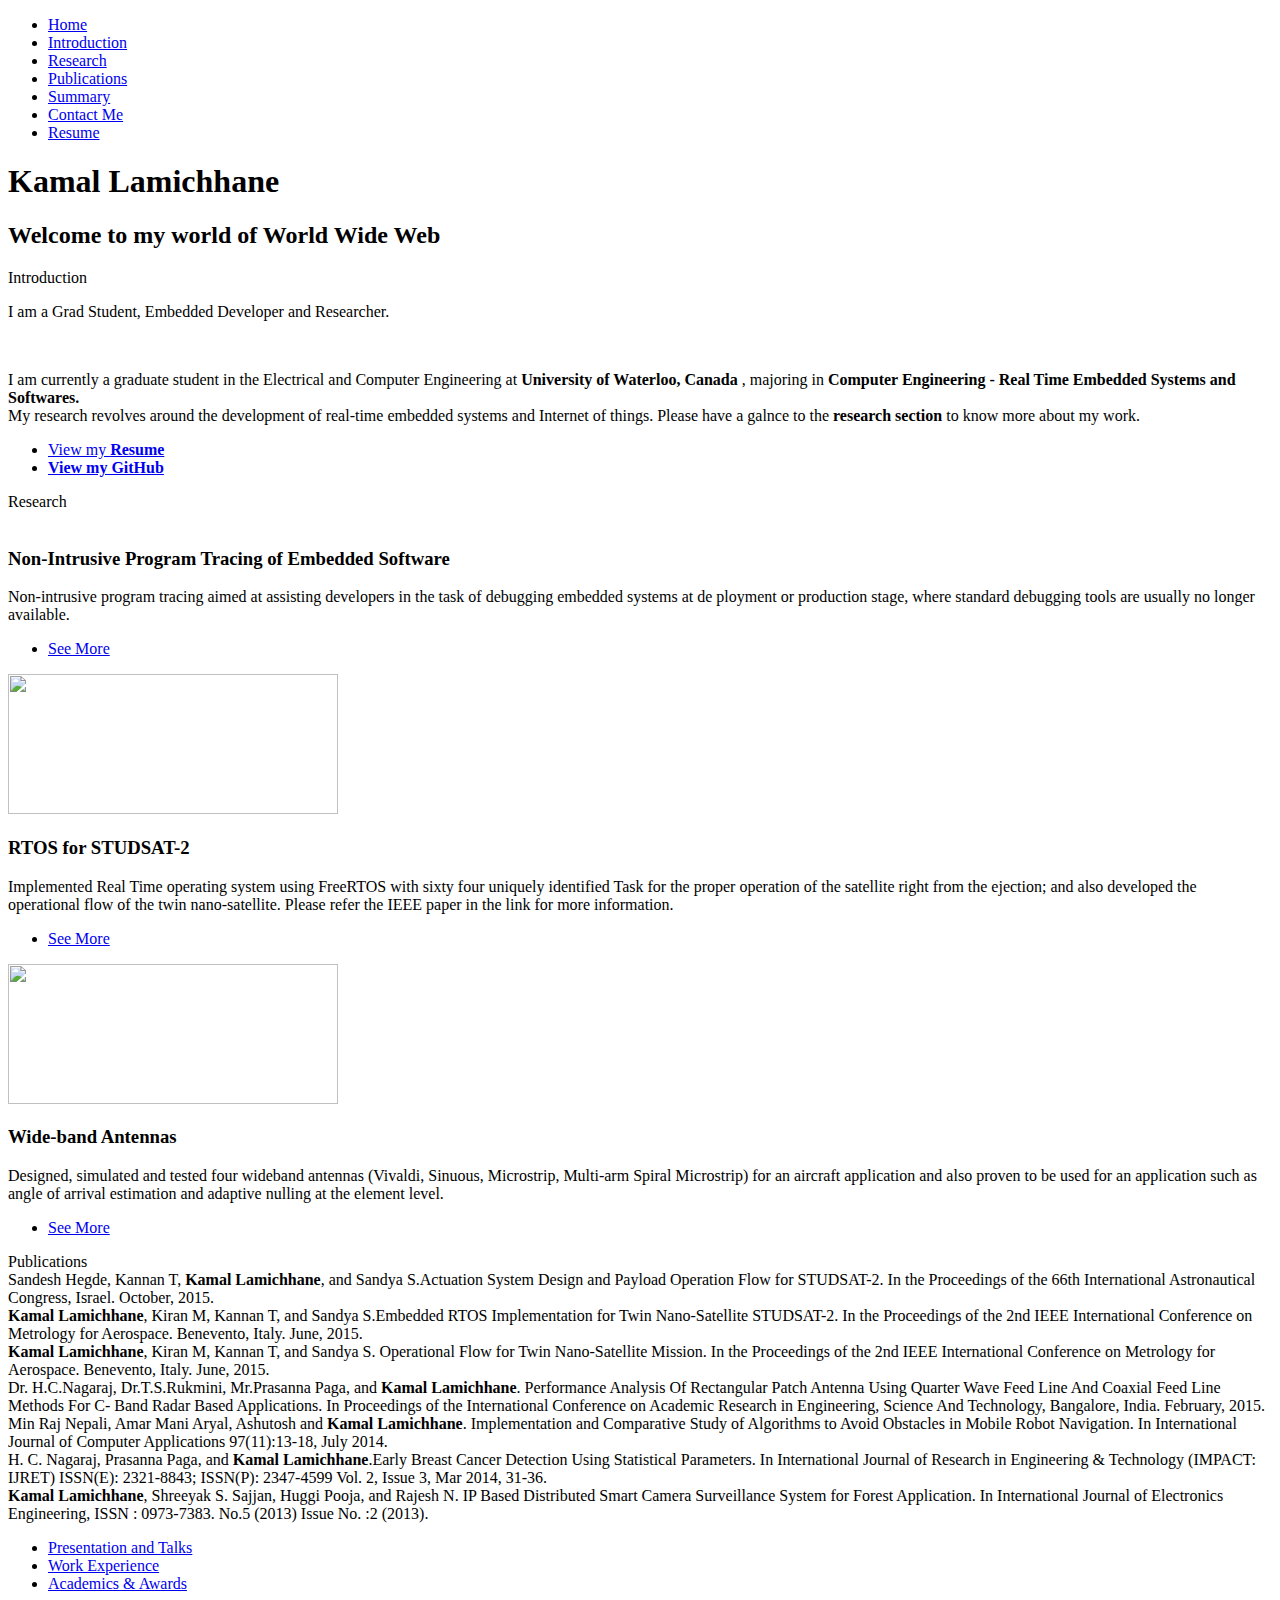
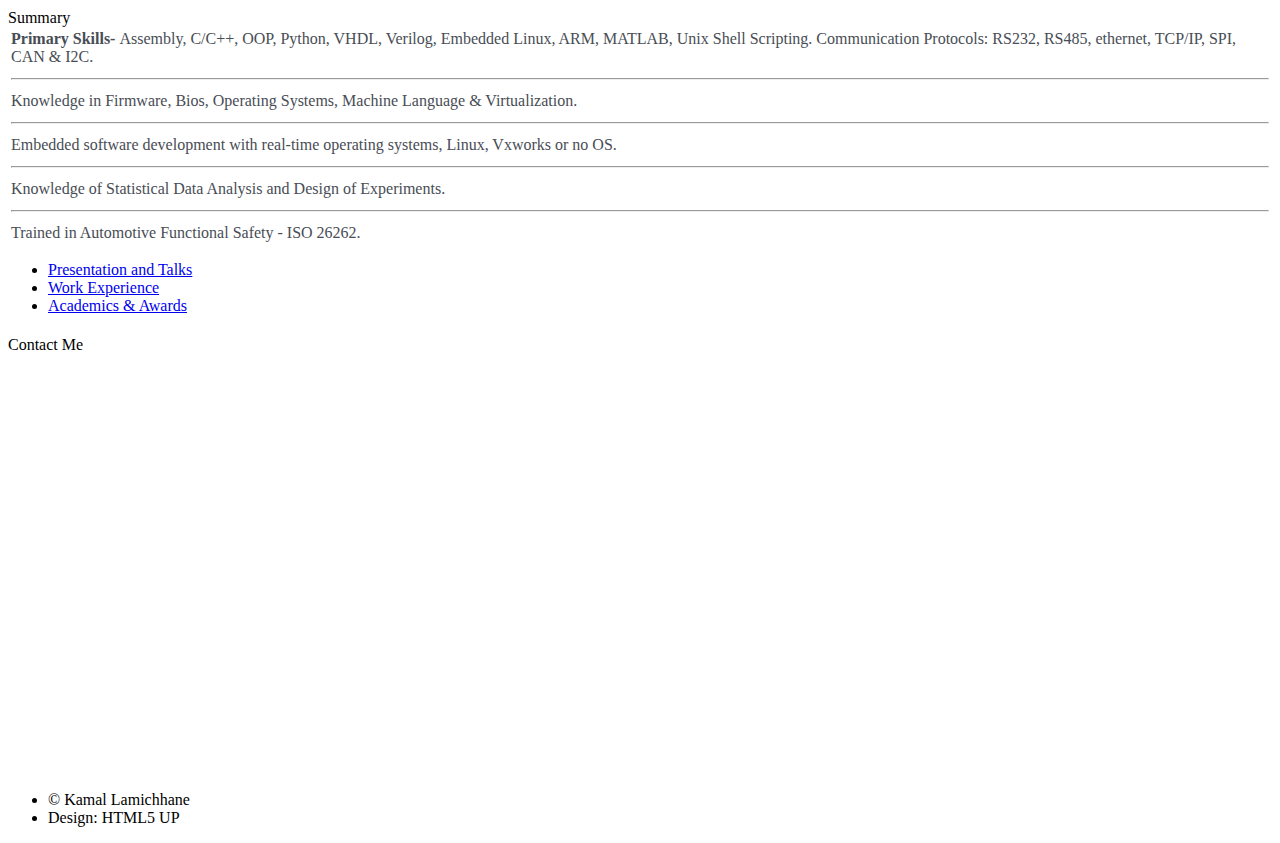
==== index.html @ 24f0776a "C1" ====
<!DOCTYPE HTML>
<!--
	Copyright: HTML5 UP 
	Kamal Lamichhane
-->
<html>

<head>
	<title>Kamal Lamichhane</title>
	<meta charset="utf-8" />
	<meta name="viewport" content="width=device-width, initial-scale=1" />
	
	<!-- Bootstrap.min.css -->
	<link rel="stylesheet" href="https://maxcdn.bootstrapcdn.com/bootstrap/3.3.6/css/bootstrap.min.css" integrity="sha384-1q8mTJOASx8j1Au+a5WDVnPi2lkFfwwEAa8hDDdjZlpLegxhjVME1fgjWPGmkzs7" crossorigin="anonymous">

	<!--animate.css-->
	<link rel="stylesheet" href="https://cdnjs.cloudflare.com/ajax/libs/animate.css/3.5.2/animate.min.css">
	<link rel="stylesheet" href="assets/css/loader.css" />
	<link rel="stylesheet" href="assets/css/main.css" />
	<!--[if lte IE 8]><link rel="stylesheet" href="assets/css/ie8.css" /><![endif]-->

</head>

<body class="homepage" data-spy="scroll" data-target="#nav" id="body">

	<!-- Loading Screen -->
	<div id="loader-wrapper">
		<div id="loader"></div>

		<div class="loader-section section-left"></div>
        <div class="loader-section section-right"></div>
	</div>

	<div id="page-wrapper">

		<!-- Navigation Bar-->
		<div id="header-wrapper" class="wrapper">
			<div id="header" style="height: 100%;">
			
				<!-- Nav -->
				<nav id="nav" class="nav collapse">
					<ul class="navList">
						<li><a href="#header-wrapper" id="to_home">Home</a></li>
						<li><a href="#introduction" id="to_intro">Introduction</a></li>
						<li><a href="#research" id="to_research">Research</a></li>
						<li><a href="#publications" id="to_publication">Publications</a></li>
						<li><a href="#summary" id="to_summary">Summary</a></li>
						<li><a href="#contactme" id="to_contact">Contact Me</a></li>
						<li><a href="documents/Resume.pdf" target="_blank" href="documents/Cuv.pdf" target="_blank">Resume</a></li>
					</ul>
				</nav>
					
				<!-- Logo -->
				<div id="logo" class="wrapper" style="top:50%;">
					<h1>Kamal Lamichhane</h1>
					<h2>Welcome to my world of World Wide Web</h2>
				</div>

			</div>
		</div>

		<!-- Intro -->
		<div id="intro-wrapper" class="wrapper style1"> 
			<div class="title" id="introduction">Introduction</div>
			<section id="intro" class="container">
				<p class="style2 wow fadeInDown">
					I am a Grad Student, Embedded Developer and Researcher.
				</p>
				<div class="row">
                    
                    <div class="4u 12u(mobile)" id="pic">
                        <section class="wow fadeInLeft">
                            <img src="images/portrait.jpg" alt="">
                        </section>
                    </div>
                    
                    <div class="8u 12u(mobile)">
                        <section class="wow fadeInUp">
						<p class="style3">
						I am currently a graduate student in the Electrical and Computer Engineering at <b> University of Waterloo, Canada </b>, majoring in <b>Computer Engineering - Real Time Embedded Systems and Softwares. </b>
						<br>
						My research revolves around the development of real-time embedded systems and Internet of things. Please have a galnce to the <b>research section </b> to know more about my work. <br>
						 </p>
						<ul class="actions">
							<li><a href="documents/Resume.pdf" target="_blank "class="button style3 big">View my <b>Resume</b></a></li>
							<li><a href="https://github.com/LamichhaneKamal" target="_blank "class="button style3 big"><b>View my GitHub</b></a></li>
						</ul>
						</section>
					</div>
				</div>
			</section>
		</div>

		<!-- Main -->
			
		<!-- Projects -->
		<div class="wrapper style3">
			<div class="title" id="research">Research</div>
			<div id="highlights" class="container">
				<div id="research" class="row 100% wow fadeInUp">

					<div class="4u 12u(mobile)"><a href="#">
						<section class="highlight"> 
							<a href="projects/timecheck.html" class="image featured"><img src="images/PowerConsumption.png" alt="" /></a>
							<h3>Non-Intrusive Program Tracing of Embedded Software</h3>
							<p>Non-intrusive program tracing aimed at assisting developers in the task of debugging embedded systems at de
ployment or production stage, where standard debugging tools are usually no longer available.</p>
							<ul class="actions">
								<li><a href="#" class="button style1">See More</a></li>
							</ul>
						</section></a>
					</div>

					<div class="4u 12u(mobile)">
						<section class="highlight">
							<a href="projects/tictactoe.html" class="image featured"><img src="images/satellite.png" alt="" style="width:330px;height:140px;"/></a>
							<h3>RTOS for STUDSAT-2</h3>
							<p>Implemented Real Time operating system using FreeRTOS with sixty four uniquely identified Task for the
proper operation of the satellite right from the ejection; and also developed the operational flow of the twin nano-satellite. Please refer the IEEE paper in the link for more information.</p>
							<ul class="actions">
								<li><a href="http://ieeexplore.ieee.org/xpl/articleDetails.jsp?tp=&arnumber=7180715&url=http%3A%2F%2Fieeexplore.ieee.org%2Fxpls%2Fabs_all.jsp%3Farnumber%3D7180715" target="_blank" class="button style1"> See More</a></li>
							</ul>
						</section>
					</div>

					<div class="4u 12u(mobile)">
						<section class="highlight">
							<a href="projects/randomizer.html" class="image featured"><img src="images/antenna.gif" alt="" style="width:330px;height:140px;" /></a>
							<h3>Wide-band Antennas</h3>
							<p>Designed, simulated and tested four wideband antennas (Vivaldi, Sinuous, Microstrip, Multi-arm Spiral
Microstrip) for an aircraft application and also proven to be used for an application such as angle of arrival estimation and adaptive nulling at the element level.</p>
							<ul class="actions">
								<li><a href="projects/doc/iisc.pdf" target="_blank" class="button style1">See More</a></li>
							</ul>
						</section>
					</div>

				</div>
			</div>
		</div>
<!--publication ---->
		<div id="footer-wrapper" class="wrapper style2"> 
			<div class="title" id="publications">Publications</div>
			<section id="publications" class="container">

<ol.default type ="square">
                
                    <li> Sandesh Hegde, Kannan T, <b>Kamal Lamichhane</b>, and Sandya S.Actuation System Design and Payload Operation Flow for STUDSAT-2. In the Proceedings of the 66th International Astronautical Congress, Israel. October, 2015.</i>
                       
                    <li> <b>Kamal Lamichhane</b>, Kiran M, Kannan T, and Sandya S.Embedded RTOS Implementation for Twin Nano-Satellite STUDSAT-2. In the Proceedings of the 2nd IEEE International Conference on Metrology for Aerospace. Benevento, Italy. June, 2015. </i>

                    <li> <b>Kamal Lamichhane</b>, Kiran M, Kannan T, and Sandya S. Operational Flow for Twin Nano-Satellite Mission. In the Proceedings of the 2nd IEEE International Conference on Metrology for Aerospace. Benevento, Italy. June, 2015. </li>
    
                                    
                                    <li> Dr. H.C.Nagaraj, Dr.T.S.Rukmini, Mr.Prasanna Paga, and <b>Kamal Lamichhane</b>. Performance Analysis Of Rectangular Patch Antenna Using Quarter Wave Feed Line And Coaxial Feed Line Methods For C- Band Radar Based Applications. In Proceedings of the International Conference on Academic Research in Engineering, Science And Technology, Bangalore, India. February, 2015. </li>
                    
                                                <li> Min Raj Nepali, Amar Mani Aryal, Ashutosh and <b>                        Kamal Lamichhane</b>. Implementation and Comparative Study of Algorithms to Avoid Obstacles in Mobile Robot Navigation. In International Journal of Computer Applications 97(11):13-18, July 2014.
</i>
                                        <li> H. C. Nagaraj, Prasanna Paga, and <b>Kamal Lamichhane</b>.Early Breast Cancer Detection Using Statistical Parameters. In International Journal of Research in Engineering & Technology (IMPACT: IJRET) ISSN(E): 2321-8843; ISSN(P): 2347-4599 Vol. 2, Issue 3, Mar 2014, 31-36.</i>
                                                    <li> <b>Kamal Lamichhane</b>, Shreeyak S. Sajjan, Huggi Pooja, and Rajesh N. IP Based Distributed Smart Camera Surveillance System for Forest Application. In International Journal of Electronics Engineering, ISSN : 0973-7383. No.5 (2013) Issue No. :2 (2013). </i>

</ol>
<ul class="actions">
								<li><a href="projects/presentation.html" class="button style1">Presentation and Talks</a></li>
								
								<li><a href="projects/experience.html" class="button style1">Work Experience</a></li>
								<li><a href="projects/acad.html" class="button style1">Academics & Awards</a></li>
							</ol>
			</section>
		</div>
<!---Publicationends ----->


<!-- Summary --->

                        <div class="wrapper style3">
			<div class="title" id="summary">Summary</div>
			<section id="summary" class="container">
			<ol.default type ="I">
			
			
			
	<table style="color: #484d55;">
	 <col width="100%"> 


		
		<tr>
		<td> <b> Primary Skills- </b>Assembly, C/C++, OOP, Python, VHDL, Verilog, Embedded Linux, ARM, MATLAB,
Unix Shell Scripting. Communication Protocols: RS232, RS485, ethernet, TCP/IP, SPI, CAN & I2C.</td> 		</tr>

		<td><hr /></td>

		<tr>
		
		<td>Knowledge in Firmware, Bios, Operating Systems, Machine Language & Virtualization.</td>
		</tr>
		
				<td><hr /></td>

		<tr>
		
		<td>Embedded software development with real-time operating systems, Linux, Vxworks or no OS.</td>
		</tr>


				<td><hr /></td>

		<tr>
		
		<td>Knowledge of Statistical Data Analysis and Design of Experiments.</td>
		</tr>
		
						<td><hr /></td>

		<tr>
		
		<td>Trained in Automotive Functional Safety - ISO 26262.</td>
		</tr>
	</table>
	
	<ul class="actions">
								<li><a href="projects/presentation.html" class="button style1">Presentation and Talks</a></li>
								
								<li><a href="projects/experience.html" class="button style1">Work Experience</a></li>
								<li><a href="projects/acad.html" class="button style1">Academics & Awards</a></li>
							</ol>
	
						</section>
					</div>
				</div>
			</section>
		</div>			
			
			
			
			
			
			
                   
										

<!----Summary Ends------->

		<!-- Footer -->
		<div id="footer-wrapper" class="wrapper" style="padding-top:5px; padding-bottom:0px;">
			<div class="title" id="contactme_tag">Contact Me</div>
			<div id="footer" class="container">
				<header class="style1">
					<h2 class="wow slideInDown">Connect With Me :) ...</h2>
					<p>
						<!-- Contact Icons -->
						<div id="contactme">
							<nav>
								<ul class="">
									<li class="wow fadeInUp"><a href="https://www.facebook.com/lamichhanekamal.com.np" class="icon fa-facebook" target="_blank"><span class="label">Facebook</li></a></li>	

									<li class="wow fadeInUp" data-wow-delay="0.1s"><a href="https://scholar.google.ca/citations?user=9pzNkQUAAAAJ&hl=en" class="icon fa-google-plus" target="_blank"><span class="label">Instagram</li></a></li>

									<li class="wow fadeInUp" data-wow-delay="0.2s"><a href="https://ca.linkedin.com/in/lamichhanekamal" class="icon fa-linkedin" target="_blank"><span class="label">LinkedIn</li></a></li>						
									<li class="wow fadeInUp" data-wow-delay="0.3s"><a href="https://github.com/LamichhaneKamal" class="icon fa-github" target="_blank"><span class="label">Github</li></a></li>		

									<li class="wow fadeInUp" data-wow-delay="0.4s"><a href="mailto:klamichhane18@gmail.com" class="icon fa-envelope-o" target="_top"><span class="label">Email</li></a></li>
								</ul>
							</nav>
						</div>
					</p>
				</header>

				<div class="row 100% wow fadeIn">							
					<div class="12u 12u(mobile)">

						<!-- Contact -->
						<section class="feature-list small">
							<div class="row">
								
								
							</div>
							<div class="row">
								<div class="4u 12u(mobile)">
									<section>
										<h3 class="icon fa-envelope">Email</h3>
										<p>
											<a href="#">klamichhane18@gmail.com</a>
										</p>
									</section>
								</div>
								<div class="4u 12u(mobile)">
									<section>
										<h3 class="icon fa-home">Location</h3>
										<p>
											University of Waterloo,Waterloo,<br>ON N2L 3W7, CA
										</p>
									</section>
								</div>
								<div class="4u 12u(mobile)">
									<section>
										<h3 class="icon fa-phone">Phone</h3>
										<p>
											(226) 792-8648
										</p>
									</section>
								</div>
							</div>
						</section>
					</div>
				</div>
			</div>
			<div id="copyright" style="margin-top: 30px;">
				<ul>
					<li>&copy; Kamal Lamichhane</li><li>Design: HTML5 UP</li>
				</ul>
			</div>
		</div>

	</div>

	<!-- Scripts -->	
		<script src="assets/js/jquery.min.js"></script>
		<script src="assets/js/jquery.dropotron.min.js"></script>
		<script src="assets/js/skel.min.js"></script>
		<script src="assets/js/skel-viewport.min.js"></script>
		<script src="assets/js/util.js"></script>
		<!--[if lte IE 8]><script src="assets/js/ie/respond.min.js"></script><![endif]-->
		<script src="assets/js/main.js"></script>			
		<script src="assets/js/bs-scrollspy.js"></script>
		<script src="https://cdnjs.cloudflare.com/ajax/libs/wow/1.1.2/wow.min.js"></script>
		<script>
			new WOW().init();
		</script>

</body>

</html>
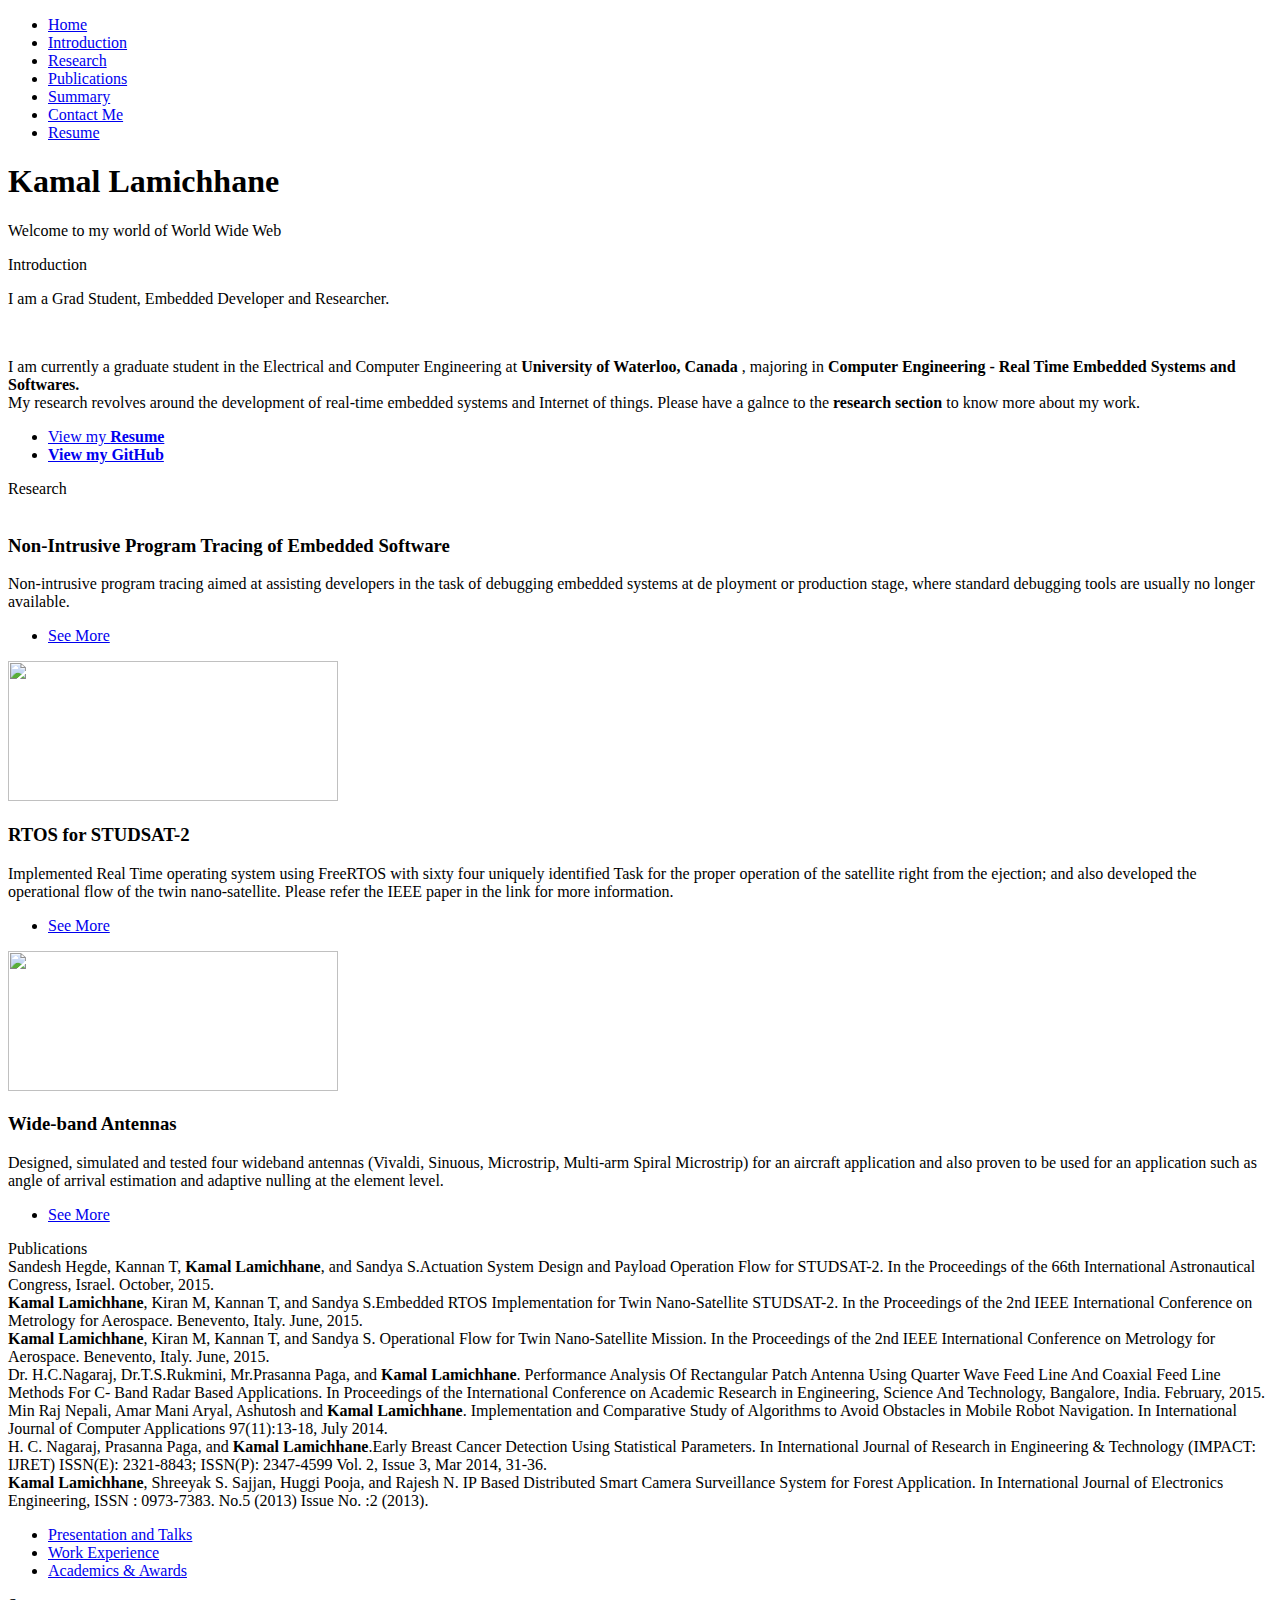
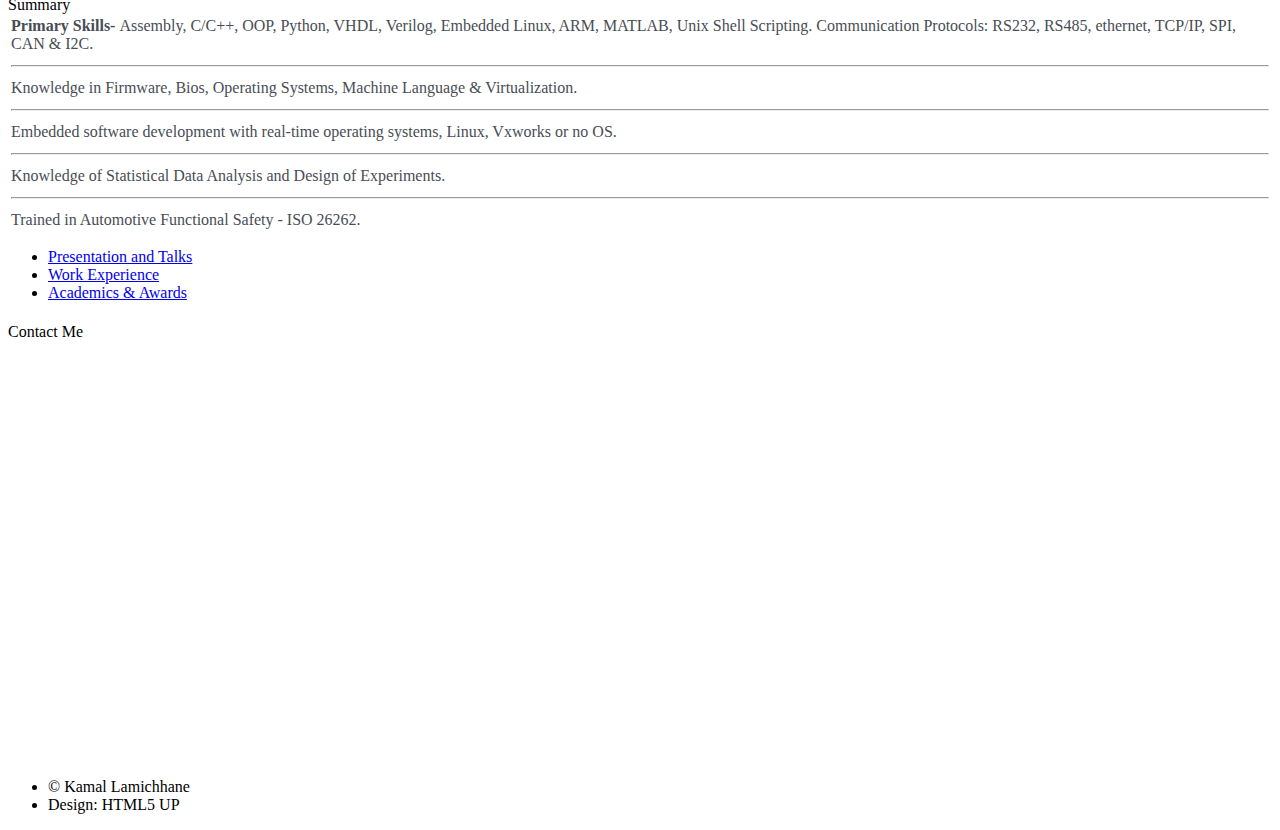
==== commit 3f0fdcac: "C2" ====
--- a/index.html
+++ b/index.html
@@ -53,7 +53,7 @@
 				<!-- Logo -->
 				<div id="logo" class="wrapper" style="top:50%;">
 					<h1>Kamal Lamichhane</h1>
-					<h2>Welcome to my world of World Wide Web</h2>
+					<p>Welcome to my world of World Wide Web</p>
 				</div>
 
 			</div>
@@ -101,7 +101,7 @@
 
 					<div class="4u 12u(mobile)"><a href="#">
 						<section class="highlight"> 
-							<a href="projects/timecheck.html" class="image featured"><img src="images/PowerConsumption.png" alt="" /></a>
+							<a class="image featured"><img src="images/PowerConsumption.png" alt="" /></a>
 							<h3>Non-Intrusive Program Tracing of Embedded Software</h3>
 							<p>Non-intrusive program tracing aimed at assisting developers in the task of debugging embedded systems at de
 ployment or production stage, where standard debugging tools are usually no longer available.</p>
@@ -113,7 +113,7 @@
 
 					<div class="4u 12u(mobile)">
 						<section class="highlight">
-							<a href="projects/tictactoe.html" class="image featured"><img src="images/satellite.png" alt="" style="width:330px;height:140px;"/></a>
+							<a class="image featured"><img src="images/satellite.png" alt="" style="width:330px;height:140px;"/></a>
 							<h3>RTOS for STUDSAT-2</h3>
 							<p>Implemented Real Time operating system using FreeRTOS with sixty four uniquely identified Task for the
 proper operation of the satellite right from the ejection; and also developed the operational flow of the twin nano-satellite. Please refer the IEEE paper in the link for more information.</p>
@@ -125,7 +125,7 @@
 
 					<div class="4u 12u(mobile)">
 						<section class="highlight">
-							<a href="projects/randomizer.html" class="image featured"><img src="images/antenna.gif" alt="" style="width:330px;height:140px;" /></a>
+							<a class="image featured"><img src="images/antenna.gif" alt="" style="width:330px;height:140px;" /></a>
 							<h3>Wide-band Antennas</h3>
 							<p>Designed, simulated and tested four wideband antennas (Vivaldi, Sinuous, Microstrip, Multi-arm Spiral
 Microstrip) for an aircraft application and also proven to be used for an application such as angle of arrival estimation and adaptive nulling at the element level.</p>
